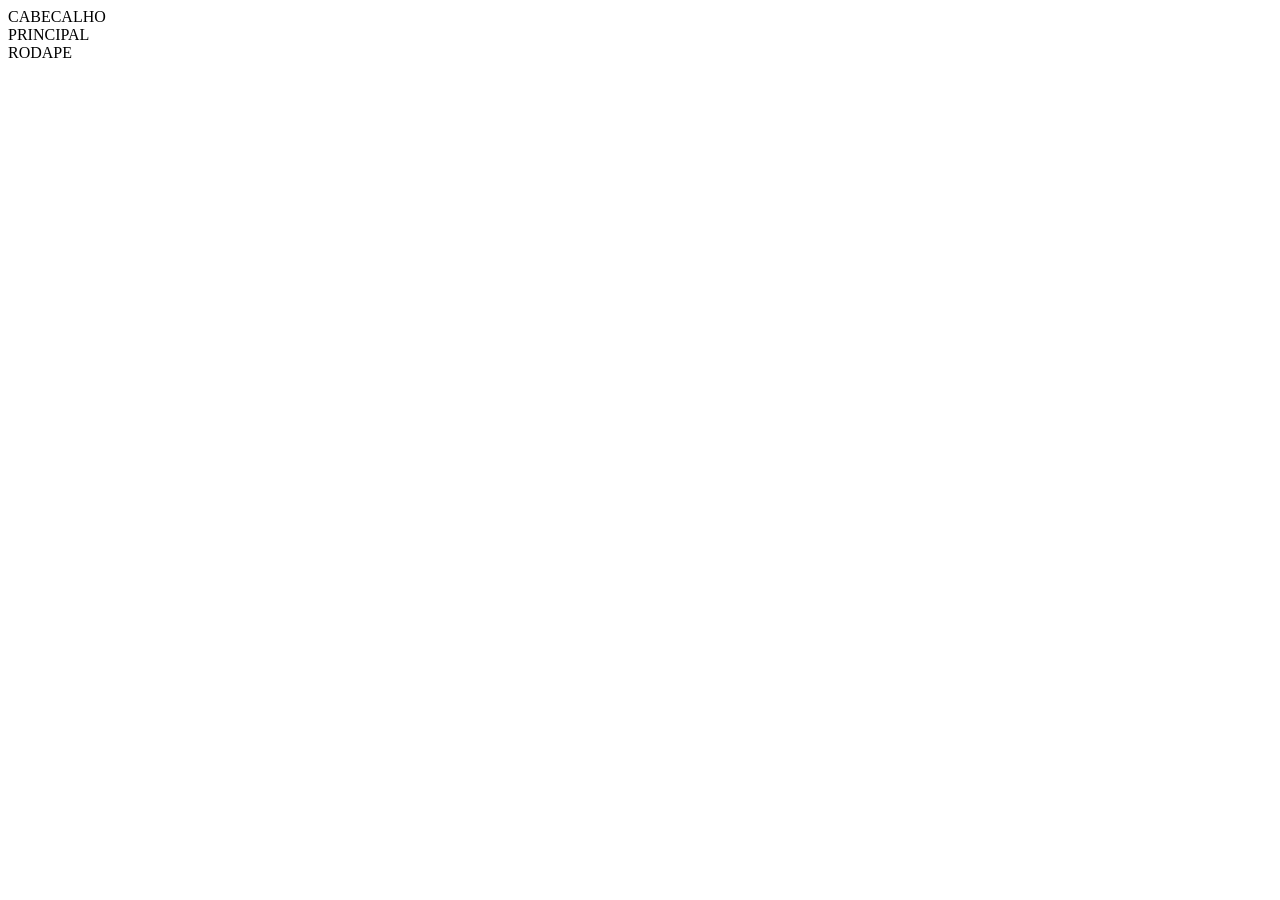
==== aula 2/index.html @ 92f8cce6 "Initial commit" ====
<!DOCTYPE html>
<html lang="pt-br"> 
    <head>

        </html>
        <meta charset="UTF-8"/>
        <title>MEU CURRICULO</title>       
        </head>
        <body>
            <div> CABECALHO</div>
            <div> PRINCIPAL</div>
            <div>RODAPE</div>
        </body>
    </html>
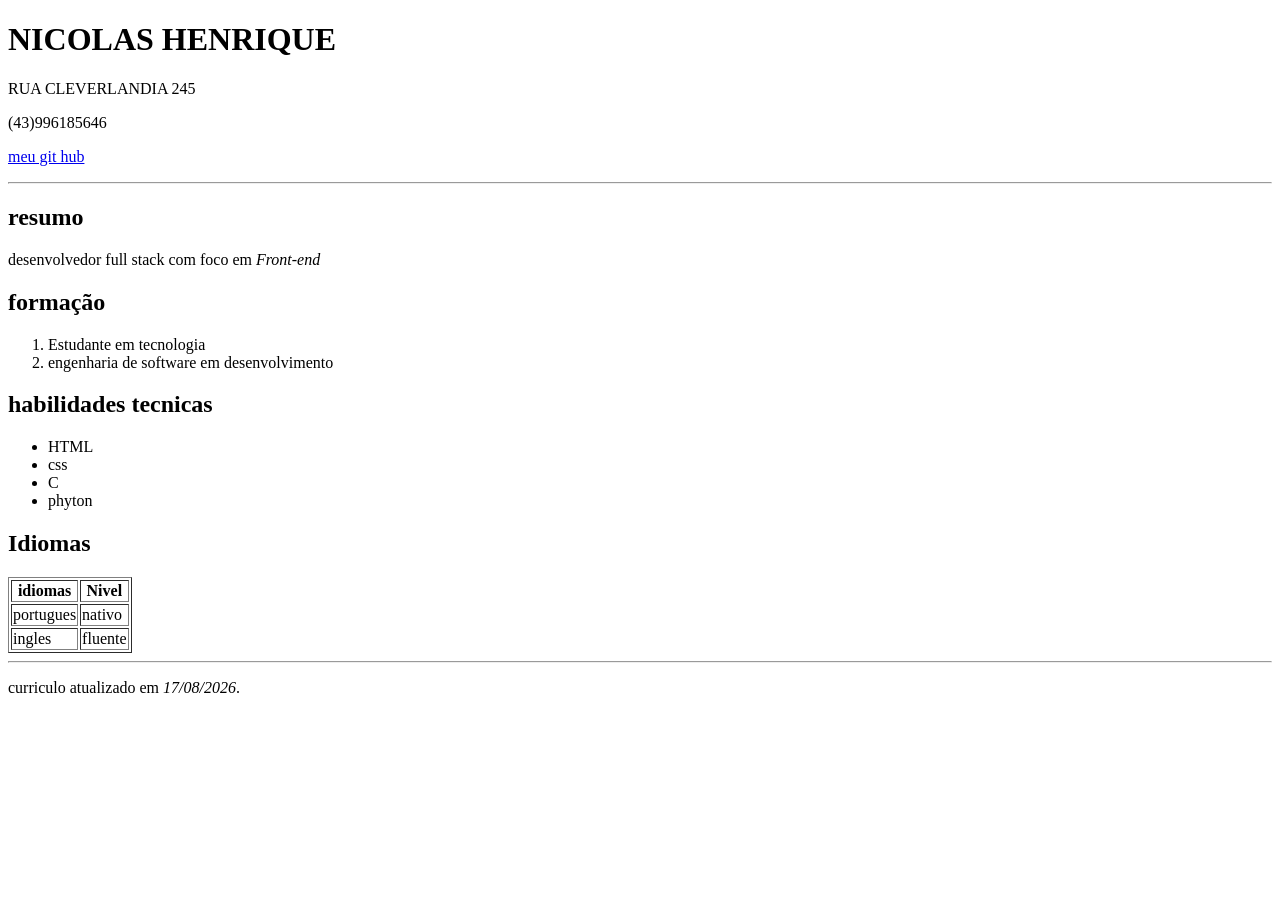
==== commit ac8b150e: "Update index.html" ====
--- a/aula 2/index.html
+++ b/aula 2/index.html
@@ -7,8 +7,65 @@
         <title>MEU CURRICULO</title>       
         </head>
         <body>
-            <div> CABECALHO</div>
-            <div> PRINCIPAL</div>
-            <div>RODAPE</div>
-        </body>
-    </html>
+            <div> <h1>NICOLAS HENRIQUE</h1>
+            <P>RUA CLEVERLANDIA 245</P>
+            <P>(43)996185646</P>
+            <P>
+                <a href="https://github.com/henrique140">meu git hub</a>
+            </P>
+            </div>
+            </body>
+          <hr>
+          
+            <div =  id = "principal">
+
+            </div>
+                <h2>resumo</h2>
+                <p>
+                    desenvolvedor full stack com foco em <i>Front-end</i>
+                    
+                </p> 
+
+            </div>
+            <div>
+                <h2>formação</h2>
+                <ol>
+                   <li>Estudante em tecnologia</li>
+                    <li>engenharia de software em desenvolvimento</li>
+                </ol>
+            </div>
+            
+            <div>
+                <h2>habilidades tecnicas</h2>
+                <ul>
+                    <li>HTML</li>
+                    <li>css</li>
+                    <li>C</li>
+                    <li>phyton</li>
+                </ul>
+            </div>
+            <div>
+                <h2>Idiomas</h2>
+                <table border = "1">
+                    <tr>
+                        <th>idiomas</th>
+                        <th>Nivel</th>
+                    </tr>
+                    <tr>
+                        <td>portugues</td>
+                        <td>nativo</td>
+                    <tr>
+                         <td>ingles</td>
+                        <td>fluente</td>
+                    </tr>   
+                    </tr>
+                </table>
+            </div>
+            <hr>
+            <div id = "rodape">
+                <p>curriculo atualizado em <i>17/08/2026</i>.</p>
+            </div>
+            
+</body>
+
+</html>
